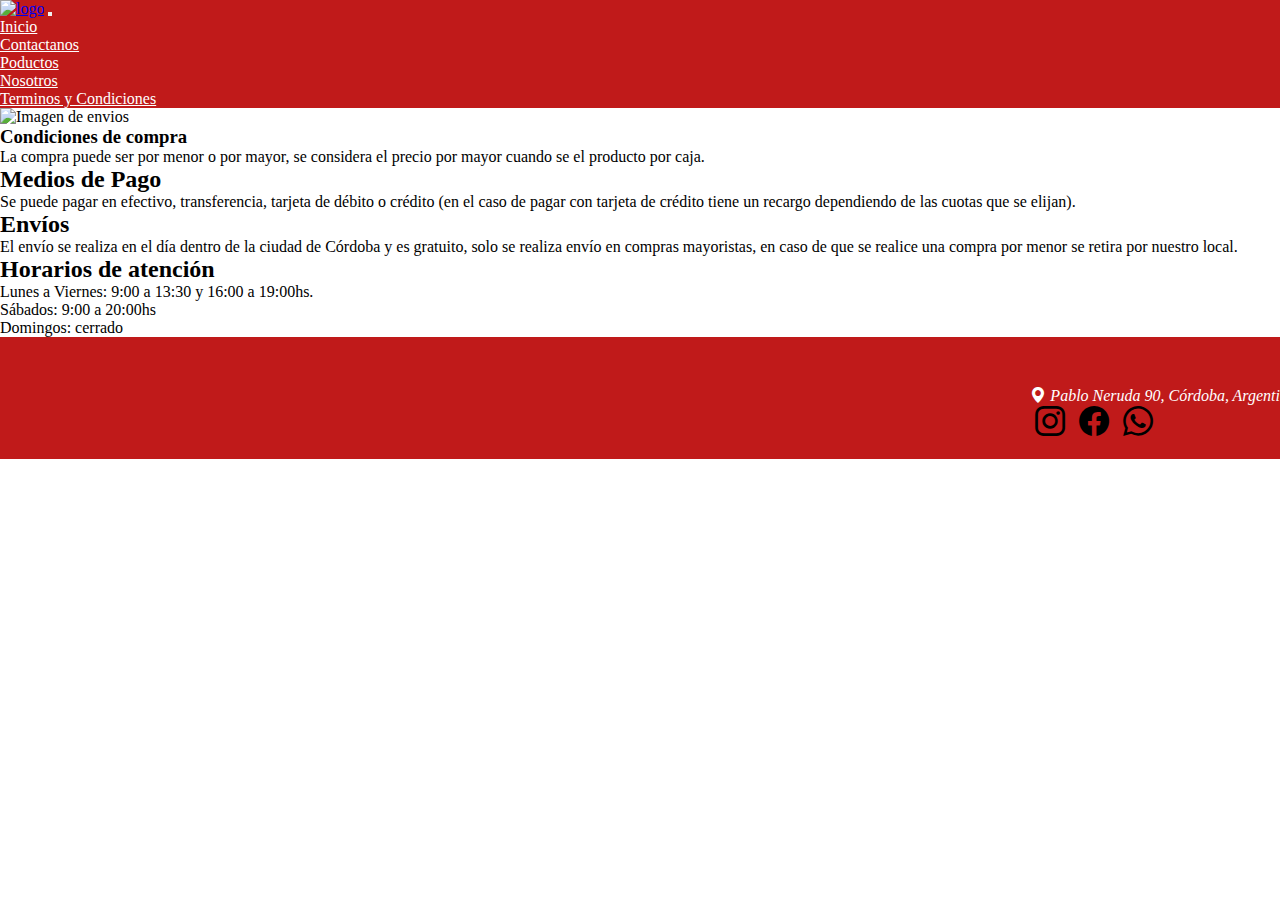
==== pag/condiciones.html @ 7db5bb31 "Primer commit" ====
<!DOCTYPE html>
<html lang="en">
<head>
    <meta charset="UTF-8">
    <meta http-equiv="X-UA-Compatible" content="IE=edge">
    <meta name="viewport" content="width=device-width, initial-scale=1.0">
    <link rel="shortcut icon" href="../Img/logo.png" type="image/x-icon">
    <link href="https://cdn.jsdelivr.net/npm/bootstrap@5.2.0/dist/css/bootstrap.min.css" rel="stylesheet" integrity="sha384-gH2yIJqKdNHPEq0n4Mqa/HGKIhSkIHeL5AyhkYV8i59U5AR6csBvApHHNl/vI1Bx" crossorigin="anonymous">
    <link rel="stylesheet" href="https://cdn.jsdelivr.net/npm/bootstrap-icons@1.9.1/font/bootstrap-icons.css">
    <link rel="stylesheet" href="../css/style.css">
    <title>Punto Bebidas-Terminos y condiciones</title>
    <meta name="description" content="Terminos y condicioens de compra">
</head>

          <!----Barra de Navegación--->

<body>
    <nav class="navbar navbar-expand-lg bg-col fixed-top">
        <div class="container-fluid">
          <a class="navbar-brand" href="../index.html"><img src="../Img/logo.png" alt="logo"></a>
          <button class="navbar-toggler" type="button" data-bs-toggle="collapse" data-bs-target="#navbarNav" aria-controls="navbarNav" aria-expanded="false" aria-label="Toggle navigation">
            <span class="navbar-toggler-icon"></span>
          </button>
            <div class="collapse navbar-collapse justify-content-center" id="navbarNav">
                <ul class="navbar-nav">
                   <li class="nav-item">
                      <a class="nav-link" href="../index.html">Inicio</a>
                    </li>
                    <li class="nav-item">
                      <a class="nav-link" href="./contacto.html">Contactanos</a>
                    </li>
                    <li class="nav-item">
                      <a class="nav-link" href="./Productos.html">Poductos</a>
                    </li>
                    <li class="nav-item">
                      <a class="nav-link" href="./nosotros.html">Nosotros</a>
                     </li>
                    <li class="nav-item">
                        <a class="nav-link" href="../pag/condiciones.html">Terminos y Condiciones</a>
                     </li>
                </ul>
            </div>
        </div>
    </nav> 
           <!-----Banner----->
    <header>
        <img src="../Img/5229.jpg" class="img-fluid" alt="Imagen de envios">
    </header>

    <main>
        <section>
            <h3 class="h3 text-center mt-4 mb-3">Condiciones de compra</h3>
            <p class="text-center">La compra puede ser por menor o por mayor, se considera el precio por mayor cuando se  el producto por caja.</p>

            <h2 class="h3 text-center mt-4 mb-3">Medios de Pago</h2>
            <p class="text-center">Se puede pagar en efectivo, transferencia, tarjeta de débito o crédito (en el caso de pagar con tarjeta de crédito tiene un recargo dependiendo de las cuotas que se elijan).</p>

            <h2 class="h3 text-center mt-4 mb-3">Envíos</h2>
            <p class="text-center">El envío se realiza en el día dentro de la ciudad de Córdoba y es gratuito, solo se realiza envío en compras mayoristas, en caso de que se realice una compra por menor se retira por nuestro local.</p>

            <h2 class="h3 text-center mt-4 mb-3">Horarios de atención</h2>
            <p class="text-center">Lunes a Viernes: 9:00 a 13:30 y 16:00 a 19:00hs.</p>
            <p class="text-center">Sábados: 9:00 a 20:00hs</p>
            <p class="text-center">Domingos: cerrado<p>
        </section>
    </main>

          <!-----Footer----->

    <footer>
         <div class="ancho-footer container-fluid">
            <div>
                <i class="bi bi-geo-alt-fill"> Pablo Neruda 90, Córdoba, Argentina.</i>
            </div>
            <div class="redes-sociales d-flex justify-content-end">
                <a href="https://instagram.com/puntobebidasok?igshid=YmMyMTA2M2Y="><i class="bi bi-instagram"></i></a>
                <a href="https://m.facebook.com/Punto-Bebidas-Distribuidora-Mayorista-104094865271276/"><i class="bi bi-facebook"></i></a>
                <a href="https://api.whatsapp.com/send/?phone=3515193619&text&type=phone_number&app_absent=0"><i class="bi bi-whatsapp"></i></a>
            </div>
        </div>
    </footer>
        <!-- JavaScript Bundle with Popper -->
      <script src="https://cdn.jsdelivr.net/npm/bootstrap@5.2.0/dist/js/bootstrap.bundle.min.js" integrity="sha384-A3rJD856KowSb7dwlZdYEkO39Gagi7vIsF0jrRAoQmDKKtQBHUuLZ9AsSv4jD4Xa" crossorigin="anonymous"></script>
</body>
</html>
---- css/style.css ----
*{
    margin:0px;
    padding: 0%
}

.bg-col{
    background-color:rgb(192, 26, 26);
}
.nav-link{
    color: white;
}
.form-label{
    color: white;
}

.form-check-label{
    color: white;
}
.bi-geo-alt-fill{
    color: white;
}

.text-nosotros{
    color: white;
}

.color-titulo{
    color: white;
}

.btn-primary{
    background-color: #f43333;
    border-color: #bd0d0d;
    color: white;
}

.btn-primary:hover{
    background-color: #dc4038;
    border-color: beige;
    color: white;
    transform: scale(0.9);
}
.btn-primary{
    color: black;
}
.card:hover{
  transform: scale(1.1);
}

.img-abs{
    width: auto;
    height: auto;
    margin: auto;
    padding-top: 50px;
    display: block;
    border-radius: 150px;
}

footer{
    width: 100%;
    background-color:rgb(192, 26, 26);
    height: 100%;
    margin-top: 0px;
    display: flex;
    justify-content: end;
    padding: 20px;
}

.ancho-footer{
    margin-top: 30px;
}

.bi-instagram {
    font-size: 30px;
    text-align: center;
    margin-left: 5px;
    margin-right: 5px;
    color: black;
    
}

.bi-instagram:hover{
    color: fuchsia
}

.bi-facebook{
    font-size: 30px;
    text-align: center;
    margin-left: 5px;
    margin-right: 5px;
    color: black
}
.bi-facebook:hover{
    color: blue
}
.bi-whatsapp{
    font-size: 30px;
    text-align: center;
    margin-left: 5px;
    margin-right: 5px;
    color: black;
}
.bi-whatsapp:hover{
    color: green;
}

.tracking-in-expand{-webkit-animation:tracking-in-expand .7s cubic-bezier(.215,.61,.355,1.000) both;animation:tracking-in-expand .7s cubic-bezier(.215,.61,.355,1.000) both}

 @-webkit-keyframes tracking-in-expand{0%{letter-spacing:-.5em;opacity:0}40%{opacity:.6}100%{opacity:1}}@keyframes tracking-in-expand{0%{letter-spacing:-.5em;opacity:0}40%{opacity:.6}100%{opacity:1}}

.focus-in-contract-bck{-webkit-animation:focus-in-contract-bck 1s cubic-bezier(.25,.46,.45,.94) both;animation:focus-in-contract-bck 1s cubic-bezier(.25,.46,.45,.94) both}
 @-webkit-keyframes focus-in-contract-bck{0%{letter-spacing:1em;-webkit-transform:translateZ(300px);transform:translateZ(300px);-webkit-filter:blur(12px);filter:blur(12px);opacity:0}100%{-webkit-transform:translateZ(12px);transform:translateZ(12px);-webkit-filter:blur(0);filter:blur(0);opacity:1}}@keyframes focus-in-contract-bck{0%{letter-spacing:1em;-webkit-transform:translateZ(300px);transform:translateZ(300px);-webkit-filter:blur(12px);filter:blur(12px);opacity:0}100%{-webkit-transform:translateZ(12px);transform:translateZ(12px);-webkit-filter:blur(0);filter:blur(0);opacity:1}}

 

@media (max-width: 576px) { 
    Body {
        width: 200%;
        height: 200%;
    }
    
    img.img-abs{
        width: 70%;
        height: 70%;
    }

   
}
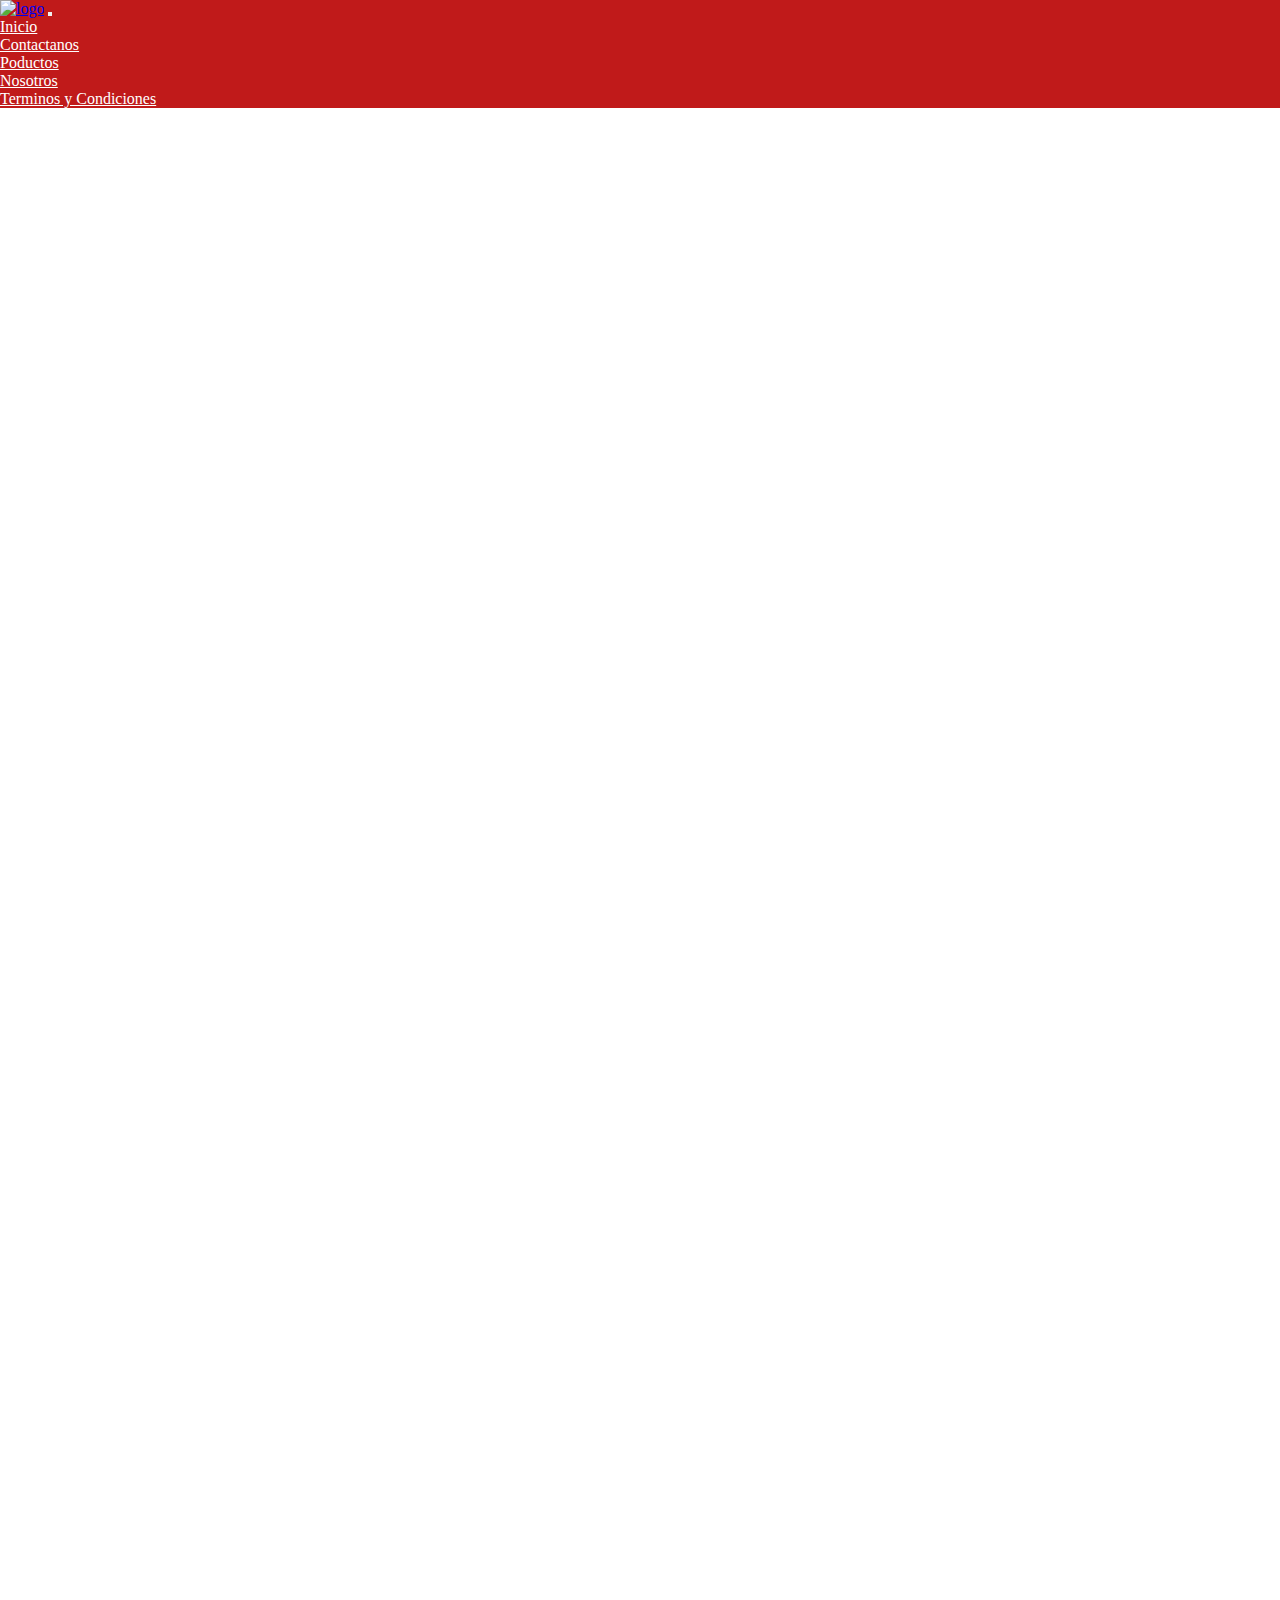
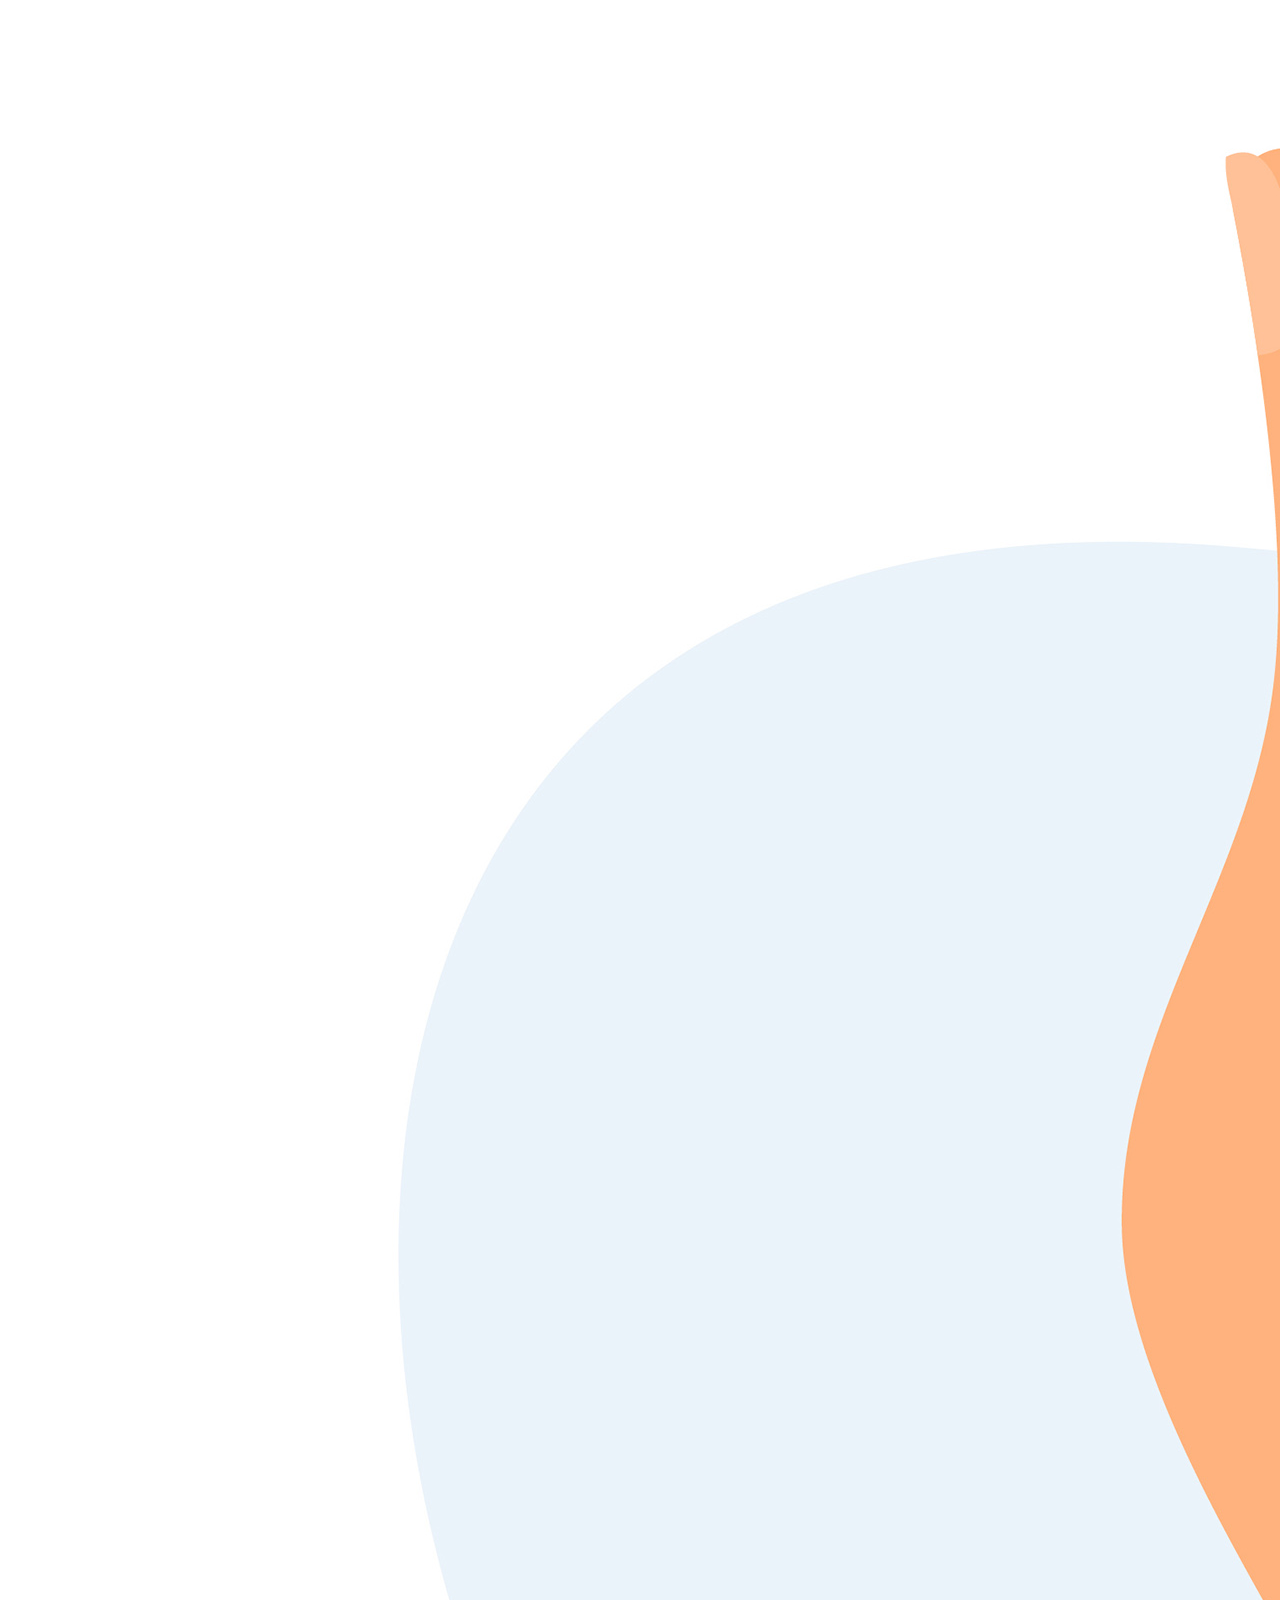
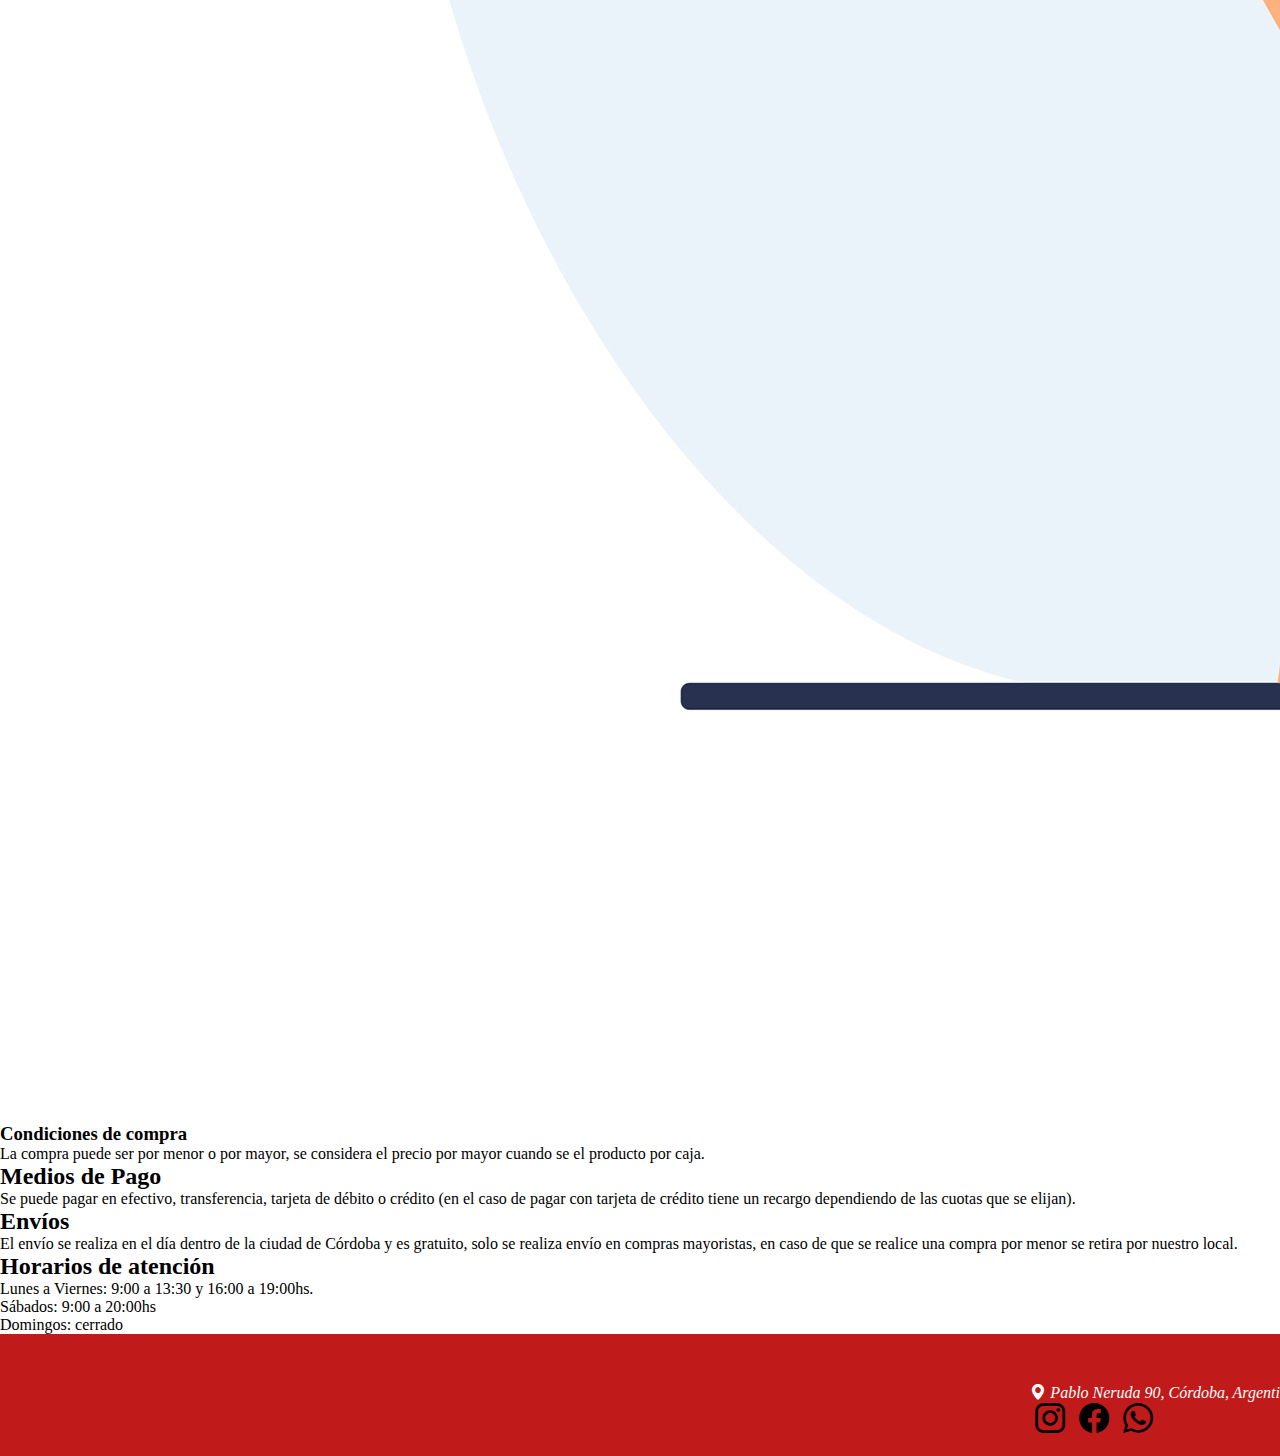
==== commit ff1a1969: "Correcciones" ====
--- a/pag/condiciones.html
+++ b/pag/condiciones.html
@@ -30,7 +30,7 @@
                       <a class="nav-link" href="./contacto.html">Contactanos</a>
                     </li>
                     <li class="nav-item">
-                      <a class="nav-link" href="./Productos.html">Poductos</a>
+                      <a class="nav-link" href="./productos.html">Poductos</a>
                     </li>
                     <li class="nav-item">
                       <a class="nav-link" href="./nosotros.html">Nosotros</a>
@@ -44,7 +44,7 @@
     </nav> 
            <!-----Banner----->
     <header>
-        <img src="../Img/5229.jpg" class="img-fluid" alt="Imagen de envios">
+        <img src="../img/5229.jpg" class="img-fluid" alt="Imagen de envios">
     </header>
 
     <main>
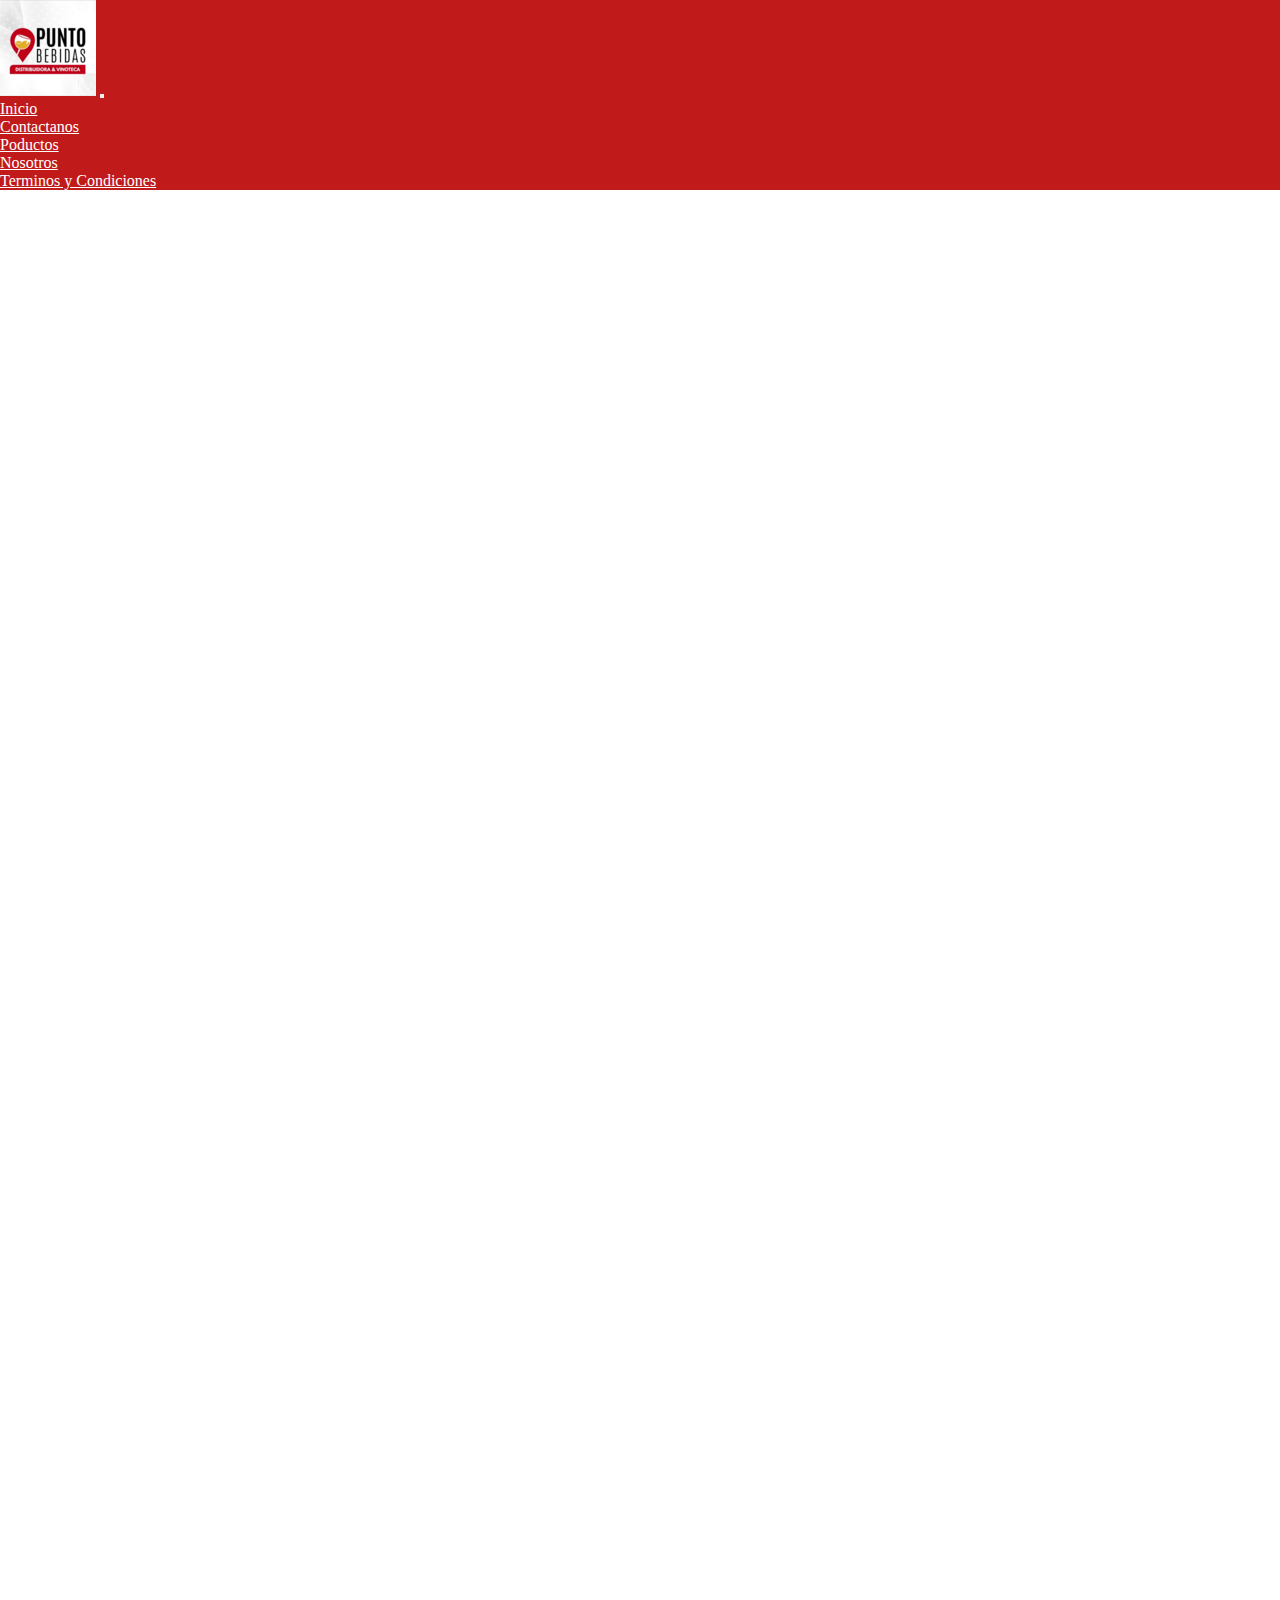
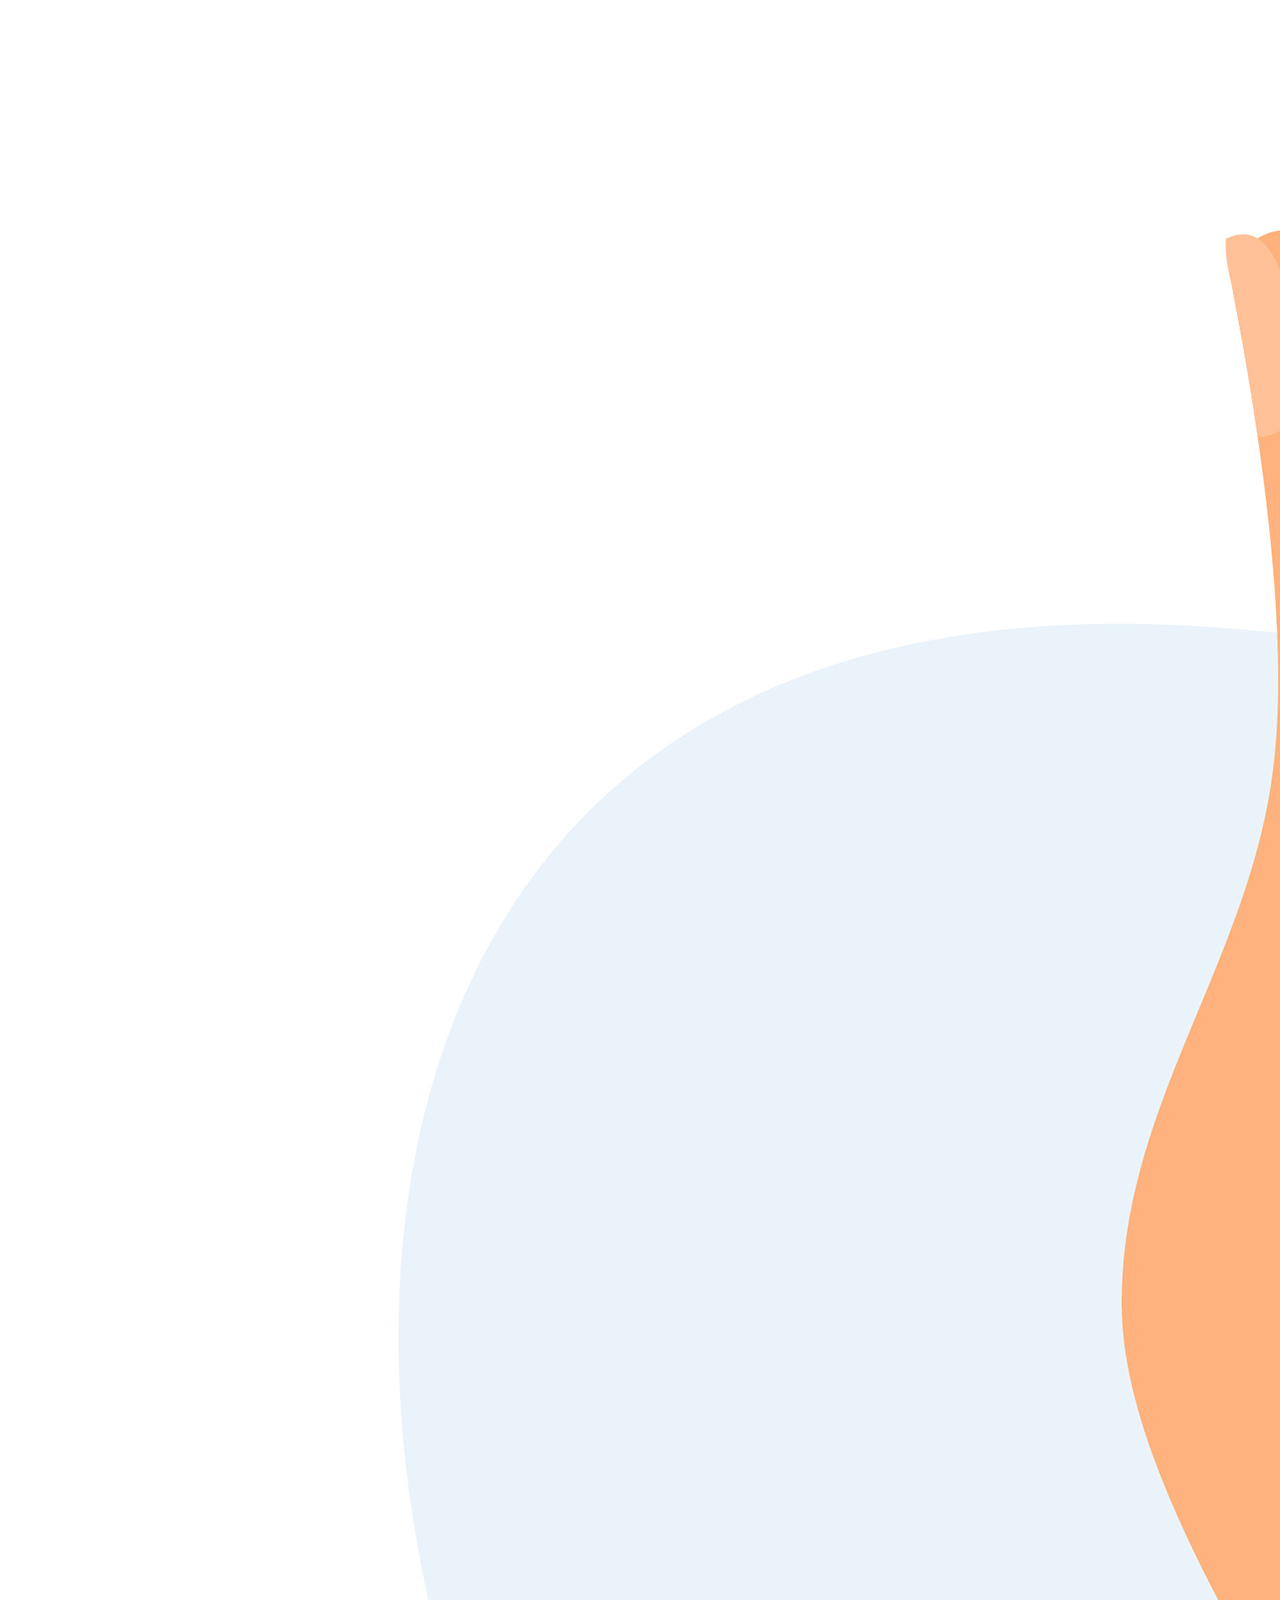
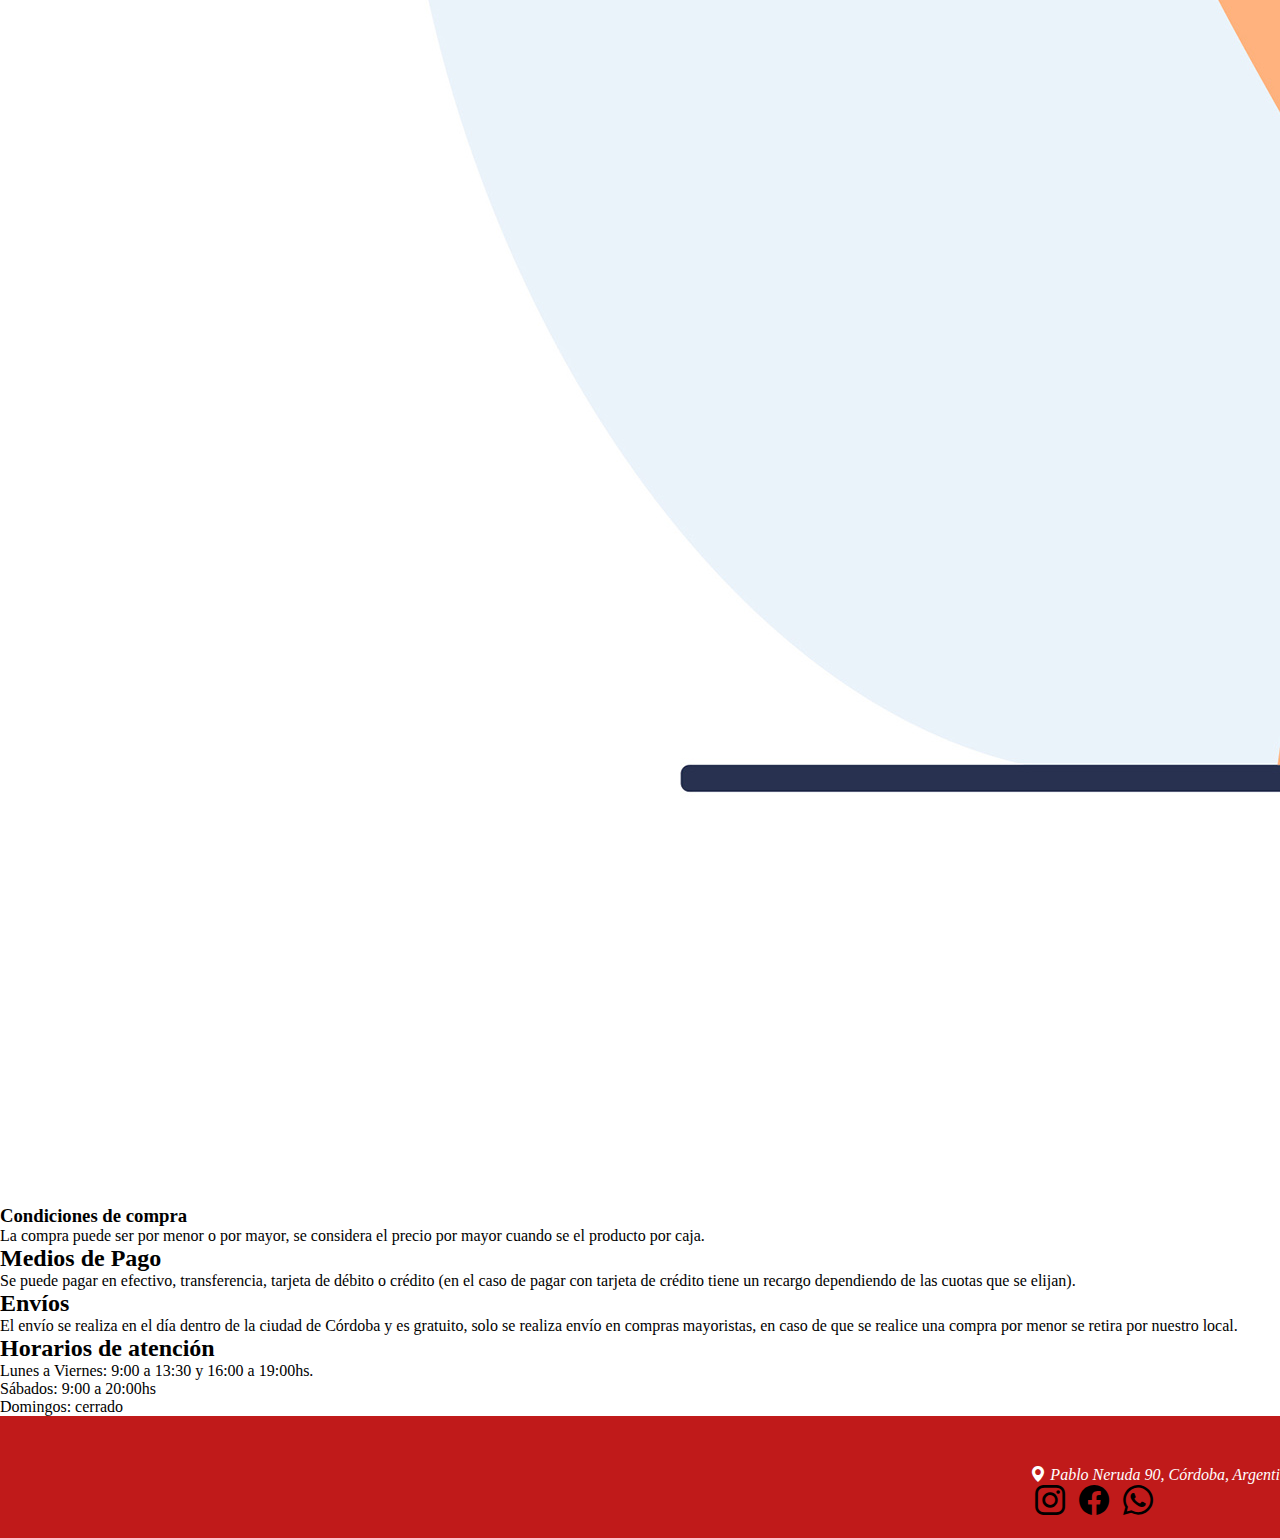
==== commit 4808bdd5: "correcciones" ====
--- a/pag/condiciones.html
+++ b/pag/condiciones.html
@@ -4,7 +4,7 @@
     <meta charset="UTF-8">
     <meta http-equiv="X-UA-Compatible" content="IE=edge">
     <meta name="viewport" content="width=device-width, initial-scale=1.0">
-    <link rel="shortcut icon" href="../Img/logo.png" type="image/x-icon">
+    <link rel="shortcut icon" href="../img/logo.png" type="image/x-icon">
     <link href="https://cdn.jsdelivr.net/npm/bootstrap@5.2.0/dist/css/bootstrap.min.css" rel="stylesheet" integrity="sha384-gH2yIJqKdNHPEq0n4Mqa/HGKIhSkIHeL5AyhkYV8i59U5AR6csBvApHHNl/vI1Bx" crossorigin="anonymous">
     <link rel="stylesheet" href="https://cdn.jsdelivr.net/npm/bootstrap-icons@1.9.1/font/bootstrap-icons.css">
     <link rel="stylesheet" href="../css/style.css">
@@ -17,7 +17,7 @@
 <body>
     <nav class="navbar navbar-expand-lg bg-col fixed-top">
         <div class="container-fluid">
-          <a class="navbar-brand" href="../index.html"><img src="../Img/logo.png" alt="logo"></a>
+          <a class="navbar-brand" href="../index.html"><img src="../img/logo.png" alt="logo"></a>
           <button class="navbar-toggler" type="button" data-bs-toggle="collapse" data-bs-target="#navbarNav" aria-controls="navbarNav" aria-expanded="false" aria-label="Toggle navigation">
             <span class="navbar-toggler-icon"></span>
           </button>
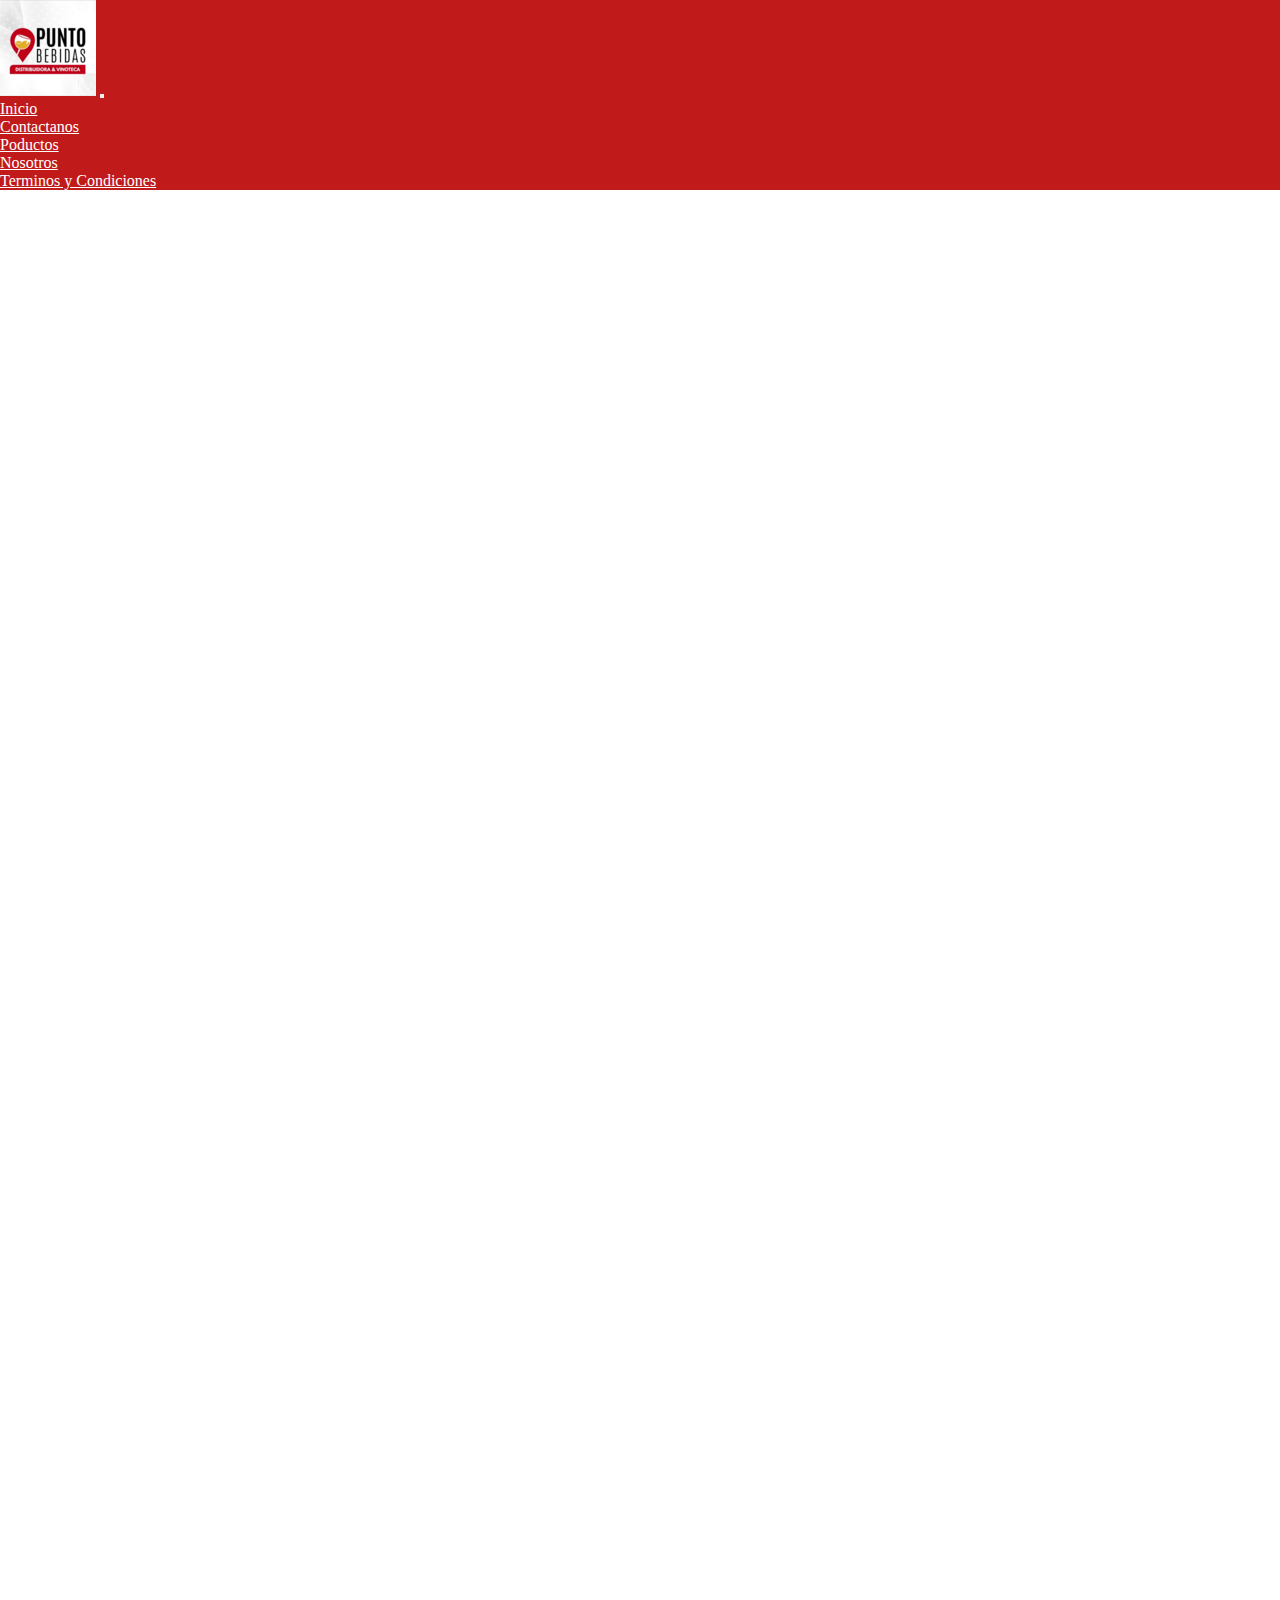
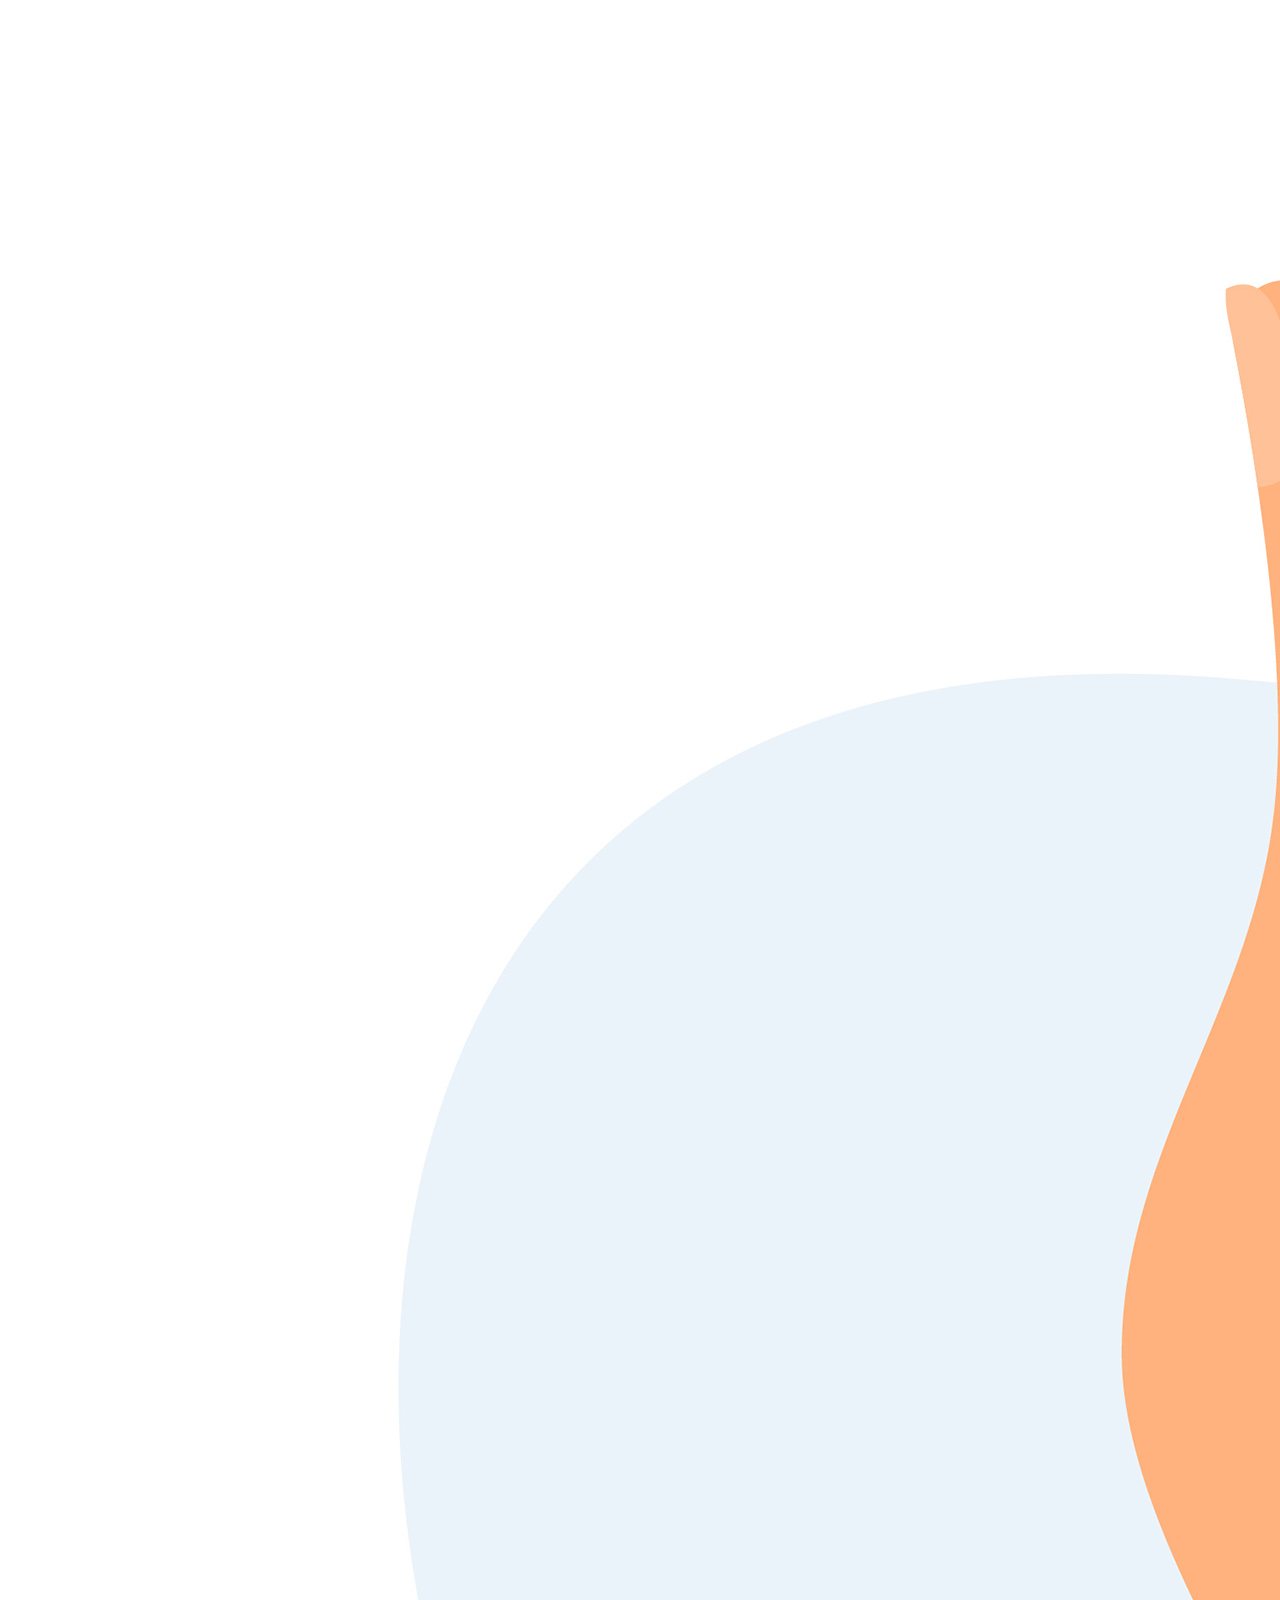
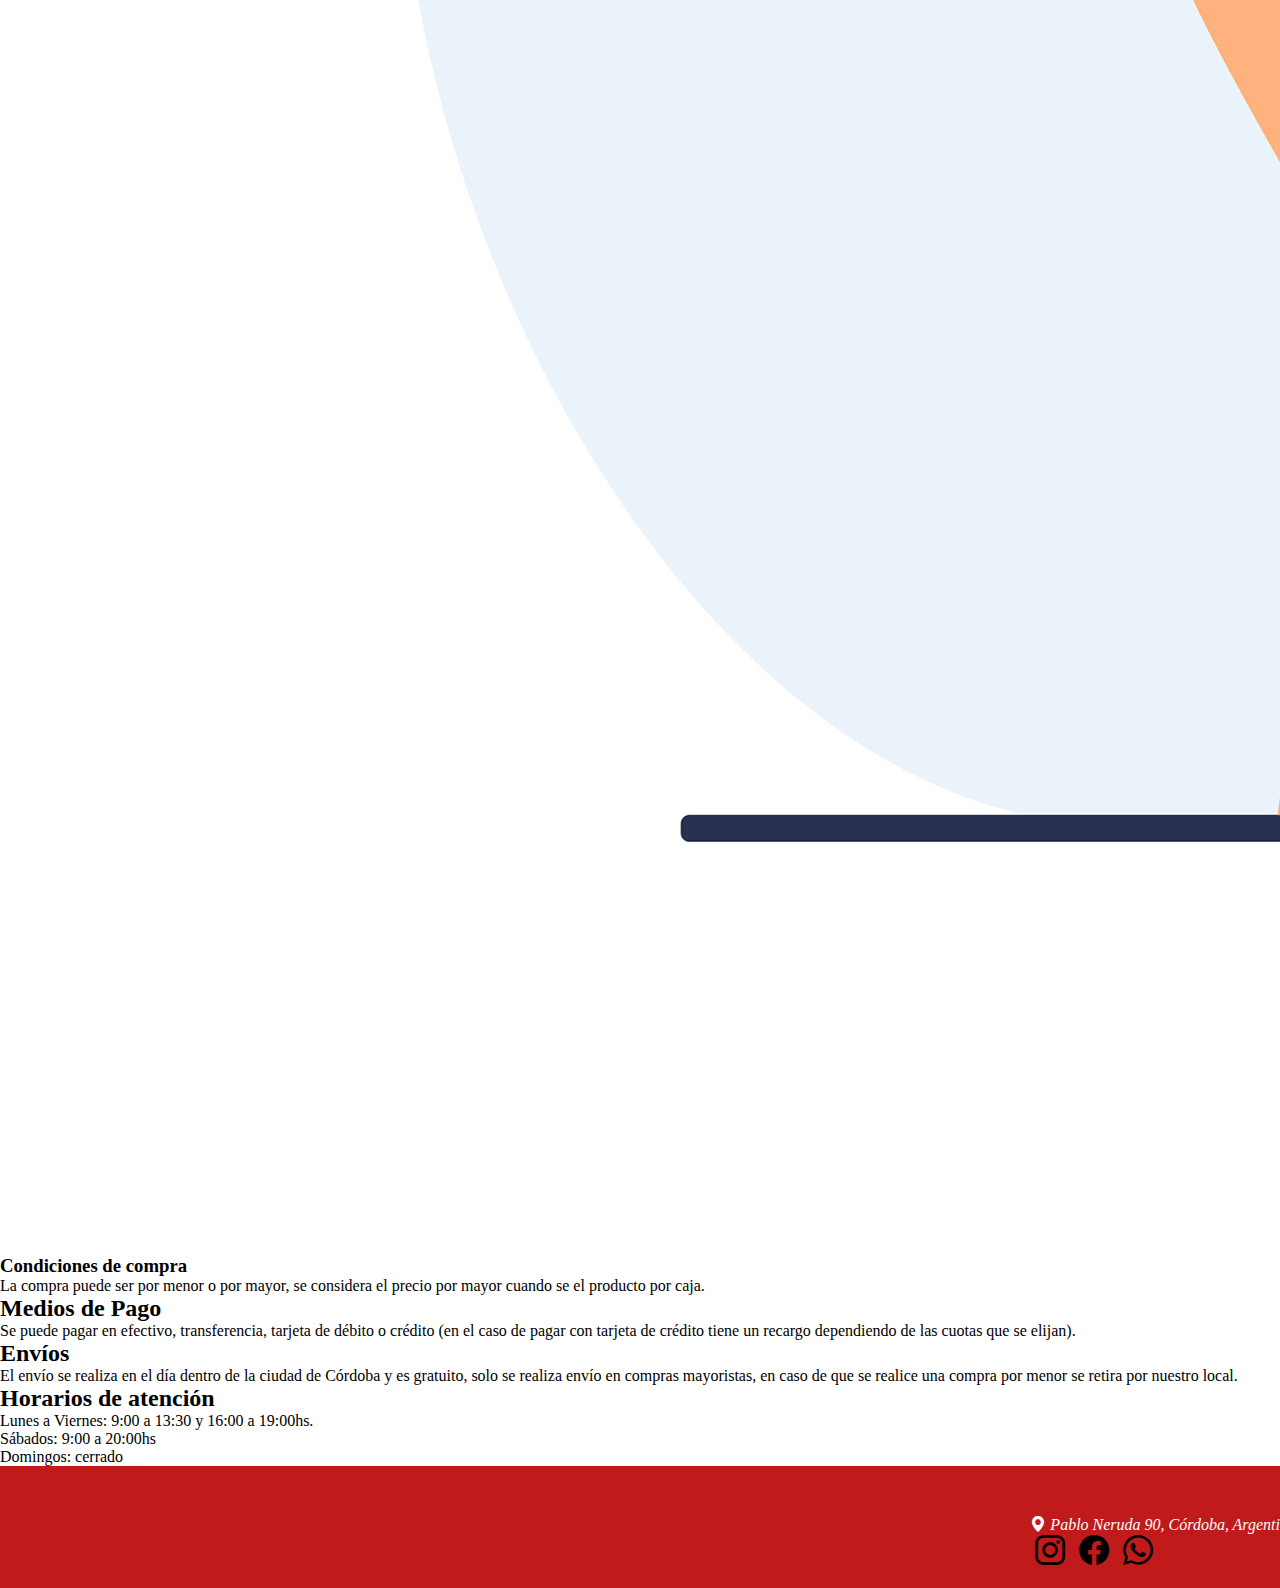
==== commit da401527: "correcciones" ====
--- a/pag/condiciones.html
+++ b/pag/condiciones.html
@@ -7,7 +7,7 @@
     <link rel="shortcut icon" href="../img/logo.png" type="image/x-icon">
     <link href="https://cdn.jsdelivr.net/npm/bootstrap@5.2.0/dist/css/bootstrap.min.css" rel="stylesheet" integrity="sha384-gH2yIJqKdNHPEq0n4Mqa/HGKIhSkIHeL5AyhkYV8i59U5AR6csBvApHHNl/vI1Bx" crossorigin="anonymous">
     <link rel="stylesheet" href="https://cdn.jsdelivr.net/npm/bootstrap-icons@1.9.1/font/bootstrap-icons.css">
-    <link rel="stylesheet" href="../css/style.css">
+    <link rel="stylesheet" href="../css/estilo.css">
     <title>Punto Bebidas-Terminos y condiciones</title>
     <meta name="description" content="Terminos y condicioens de compra">
 </head>
@@ -43,13 +43,13 @@
         </div>
     </nav> 
            <!-----Banner----->
-    <header>
+    <header class="img-condiciones">
         <img src="../img/5229.jpg" class="img-fluid" alt="Imagen de envios">
     </header>
 
     <main>
         <section>
-            <h3 class="h3 text-center mt-4 mb-3">Condiciones de compra</h3>
+            <h3 class="h3 text-center mb-3">Condiciones de compra</h3>
             <p class="text-center">La compra puede ser por menor o por mayor, se considera el precio por mayor cuando se  el producto por caja.</p>
 
             <h2 class="h3 text-center mt-4 mb-3">Medios de Pago</h2>
--- a/css/estilo.css
+++ b/css/estilo.css
@@ -0,0 +1,160 @@
+* {
+  margin: 0px;
+  padding: 0%;
+}
+
+.bg-col {
+  background-color: rgb(192, 26, 26);
+}
+
+.nav-link, .color-titulo, .text-nosotros, .bi-geo-alt-fill, .form-check-label, .form-label {
+  color: white;
+}
+
+.card:hover {
+  transform: scale(1.1);
+}
+
+.img-abs {
+  width: auto;
+  height: auto;
+  margin: auto;
+  padding-top: 50px;
+  display: block;
+  border-radius: 150px;
+}
+
+.img-contacto, .carousel-item, .img-nosotros, .img-condiciones {
+  margin-top: 50px;
+}
+
+.carousel-control-prev-icon, .carousel-control-next-icon {
+  margin-top: 100px;
+}
+
+.tracking-in-expand {
+  -webkit-animation: tracking-in-expand 0.7s cubic-bezier(0.215, 0.61, 0.355, 1) both;
+  animation: tracking-in-expand 0.7s cubic-bezier(0.215, 0.61, 0.355, 1) both;
+}
+
+@-webkit-keyframes tracking-in-expand {
+  0% {
+    letter-spacing: -0.5em;
+    opacity: 0;
+  }
+  40% {
+    opacity: 0.6;
+  }
+  100% {
+    opacity: 1;
+  }
+}
+@keyframes tracking-in-expand {
+  0% {
+    letter-spacing: -0.5em;
+    opacity: 0;
+  }
+  40% {
+    opacity: 0.6;
+  }
+  100% {
+    opacity: 1;
+  }
+}
+.focus-in-contract-bck {
+  -webkit-animation: focus-in-contract-bck 1s cubic-bezier(0.25, 0.46, 0.45, 0.94) both;
+  animation: focus-in-contract-bck 1s cubic-bezier(0.25, 0.46, 0.45, 0.94) both;
+}
+
+@-webkit-keyframes focus-in-contract-bck {
+  0% {
+    letter-spacing: 1em;
+    transform: translateZ(300px);
+    filter: blur(12px);
+    opacity: 0;
+  }
+  100% {
+    transform: translateZ(12px);
+    filter: blur(0);
+    opacity: 1;
+  }
+}
+@keyframes focus-in-contract-bck {
+  0% {
+    letter-spacing: 1em;
+    transform: translateZ(300px);
+    filter: blur(12px);
+    opacity: 0;
+  }
+  100% {
+    transform: translateZ(12px);
+    filter: blur(0);
+    opacity: 1;
+  }
+}
+.btn-primary {
+  background-color: #f43333;
+  border-color: #bd0d0d;
+  color: white;
+}
+.btn-primary :hover {
+  background-color: #dc4038;
+  border-color: white;
+  color: white;
+  transform: scale(0.9);
+}
+
+footer {
+  width: 100%;
+  background-color: rgb(192, 26, 26);
+  height: 100%;
+  margin-top: 0px;
+  display: flex;
+  justify-content: end;
+  padding: 20px;
+}
+
+.ancho-footer {
+  margin-top: 30px;
+}
+
+.bi-instagram:hover {
+  color: fuchsia;
+}
+
+.bi-facebook:hover {
+  color: blue;
+}
+
+.bi-whatsapp:hover {
+  color: green;
+}
+
+.btn-redes, .bi-instagram, .bi-facebook, .bi-whatsapp {
+  font-size: 30px;
+  text-align: center;
+  margin-left: 5px;
+  margin-right: 5px;
+  color: black;
+}
+
+@media screen and (max-width: 1034px) {
+  Body {
+    width: 100%;
+    height: 100%;
+  }
+  img.img-abs {
+    width: 90%;
+    height: 90%;
+  }
+}
+@media screen and (max-width: 480px) {
+  Body {
+    width: 100%;
+    height: 100%;
+  }
+  img.img-abs {
+    width: 75%;
+    height: 80%;
+  }
+}/*# sourceMappingURL=estilo.css.map */